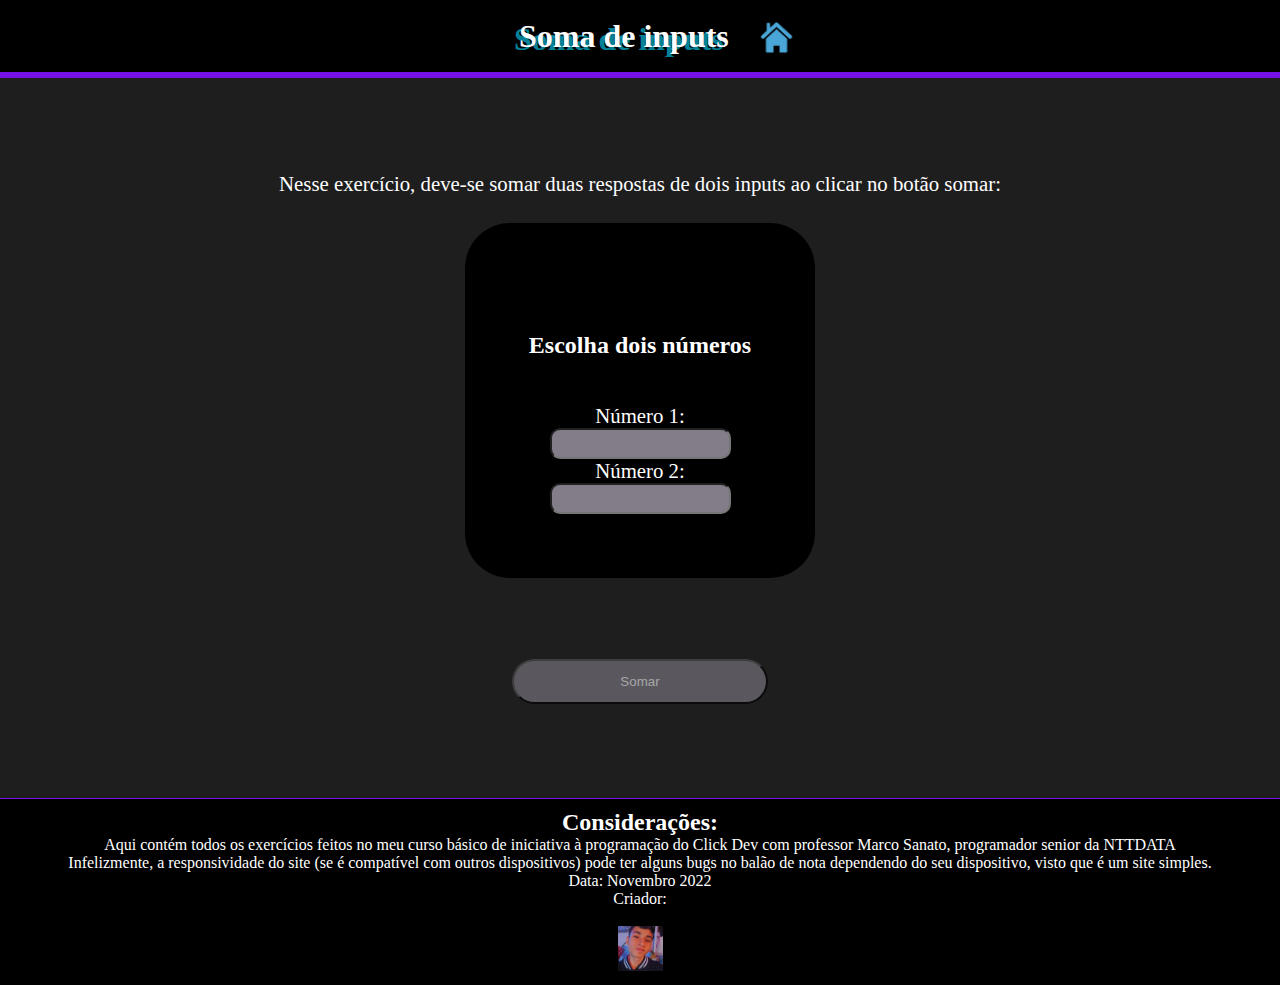
==== view/exercise1.html @ 583d9a42 "First Commit" ====
<!DOCTYPE html>
<html>
    <head>
        <meta charset="utf-8">
        <meta name="viewport" content="width=device-auto, initial-scale=1 user-scalable=no">
        <link rel="icon" type="image/png" href="../Assets/exercises-icon.png">
        
        <title>Exercício 1</title>
        <link rel="stylesheet" href="../Style/stylesheet.css">
        <link rel="stylesheet" href="../Style/otherpages/exercise-1.css">

        <!-- Javascript -->
        <script type="module" defer src="../Src/controller/exercise1.js"></script>
    </head>
    
    <body>
        
        <header>
            <h1>Soma de inputs</h1>
            <a href="../index.html" style="margin: 0.5% 0% 0% 2%;"> <img src="../Assets/home-model-icon.png" alt="Home"> </a>
        </header>

        <section>

            <p>Nesse exercício, deve-se somar duas respostas de dois inputs ao clicar no botão somar:</p>

            <div class="container">

                <h2>Escolha dois números</h2>

                <p>Número 1:</p>
                <input type="number" id="n1">
                
                <p>Número 2:</p>
                <input type="number" id="n2">
                
            </div>
            <button id="btnSubmit">Somar</button>

            <h3 style="display: none" id="result">Result:</h3>
    
            <div class="simpleTriangle" id="tolltip-triangle"></div>
            <span id="tolltip">Nota: Em programação, "e", no seu resultado, é a mesma coisa que uma notação cientifica</span>
            
        </section>

        <footer>
            <div>
                <h2>Considerações:</h2>
                <p>Aqui contém todos os exercícios feitos no meu curso básico de iniciativa à  programação do Click Dev com professor Marco Sanato, programador senior da NTTDATA</p>
                <p>Infelizmente, a responsividade do site (se é compatível com outros dispositivos) pode ter alguns bugs no balão de nota dependendo do seu dispositivo, visto que é um site simples.</p>
                <p>Data: Novembro 2022</p>
                <p>Criador:</p>
            </div>

            <a href="https://github.com/kkphoenixgx"> 
                <img src="../Assets/fotoPerfil.jpg" alt="kkphoenixGithub"> 
            </a>

        </footer>

    </body>
</html>
---- Style/stylesheet.css ----
*{
    margin:  0;
    padding: 0;
}

body{
    background-color: #1e1e1e;
}

/* ----- Header ----- */

header{
    background-color: black;
    width: 100%;
    border-bottom: 6px solid #7511e7;
    height: 8vh;
}
h1{
    text-shadow: -5px 3px rgb(3, 129, 151);
    text-align: center;
    color: white;
}

/* ----- Section -----  */

section{
    height: 80vh;
    color: white;
}

section h2 {
    text-align: center;
    margin: 5vh 0vh 5vh 0vh;
}
section h4{
    margin-bottom: 1vh;
}

section .exercises{
    margin-left: 3vw;
}
.exercises a {
    text-decoration: none;
    color: rgb(132, 130, 236);
}

/* ----- Footer ----- */ 

footer{
    background-color: black;
    color: white;
    align-items: center;
    display: flex;
    flex-direction: column;
    flex-wrap: wrap;
    justify-content: center;
    padding: 10px;
    text-align: center;
    border-top: 1px solid #7511e7;
}
footer a{
    margin-top: 2vh;
}
img{
    height: 5vh;
}
---- Style/otherpages/exercise-1.css ----
header{
    display: flex;
    justify-content: center;
    align-items: center;
}
header h1{
    margin-left: 3%;
}

section{
    align-items: center;
    text-align: center;

    display: flex;
    flex-direction: column;
    flex-wrap: wrap;
    justify-content: center;
}

section p{
    font-size: 1.3em;
}

section .container{
    background-color: black;
    margin-top: 3vh;
    margin-bottom: 3vh;
    padding: 5%;
    border-radius: 45px;
}

.container h2 {
    animation: rainbow 3s linear infinite;
}
.container input{
    height: 3vh;
    border-radius: 10px;
    background: #827d89;
    color: white;
    text-align: center;
}

section button {
    margin-top: 6vh;
    height: 5vh;
    width: 20vw;
    border-radius: 45px;
    background-color: #827d89;
    opacity: 0.6;
    color: white;
}
section button:hover{
    opacity: 1;
}

.result{
    margin-top: 5vh;
    color: white;
}


span {
    display: none;
    transition: 0.5s ease-in-out;
    color: #fff;
    background-color: #32244b;
    width: 30%;
    padding: 10px;
    border-radius: 4px;
}

.simpleTriangle{
    margin-top: 2vh;
    transition: 0.5s ease-in-out;
    display: none;
    width: 0; 
    height: 0; 
    border-left: 25px solid transparent;
    border-right: 25px solid transparent;
    border-bottom: 25px solid #32244b;
}

/* ------ Animation ------ */

@keyframes rainbow {
    0% {
        color: red;
    }

    15% {
        color: orange;
    }

    30% {
        color: yellow;
    }

    45% {
        color: greenyellow;
    }

    60% {
        color: blue;
    }

    75% {
        color: indigo;
    }

    100% {
        color: violet;
    }
}
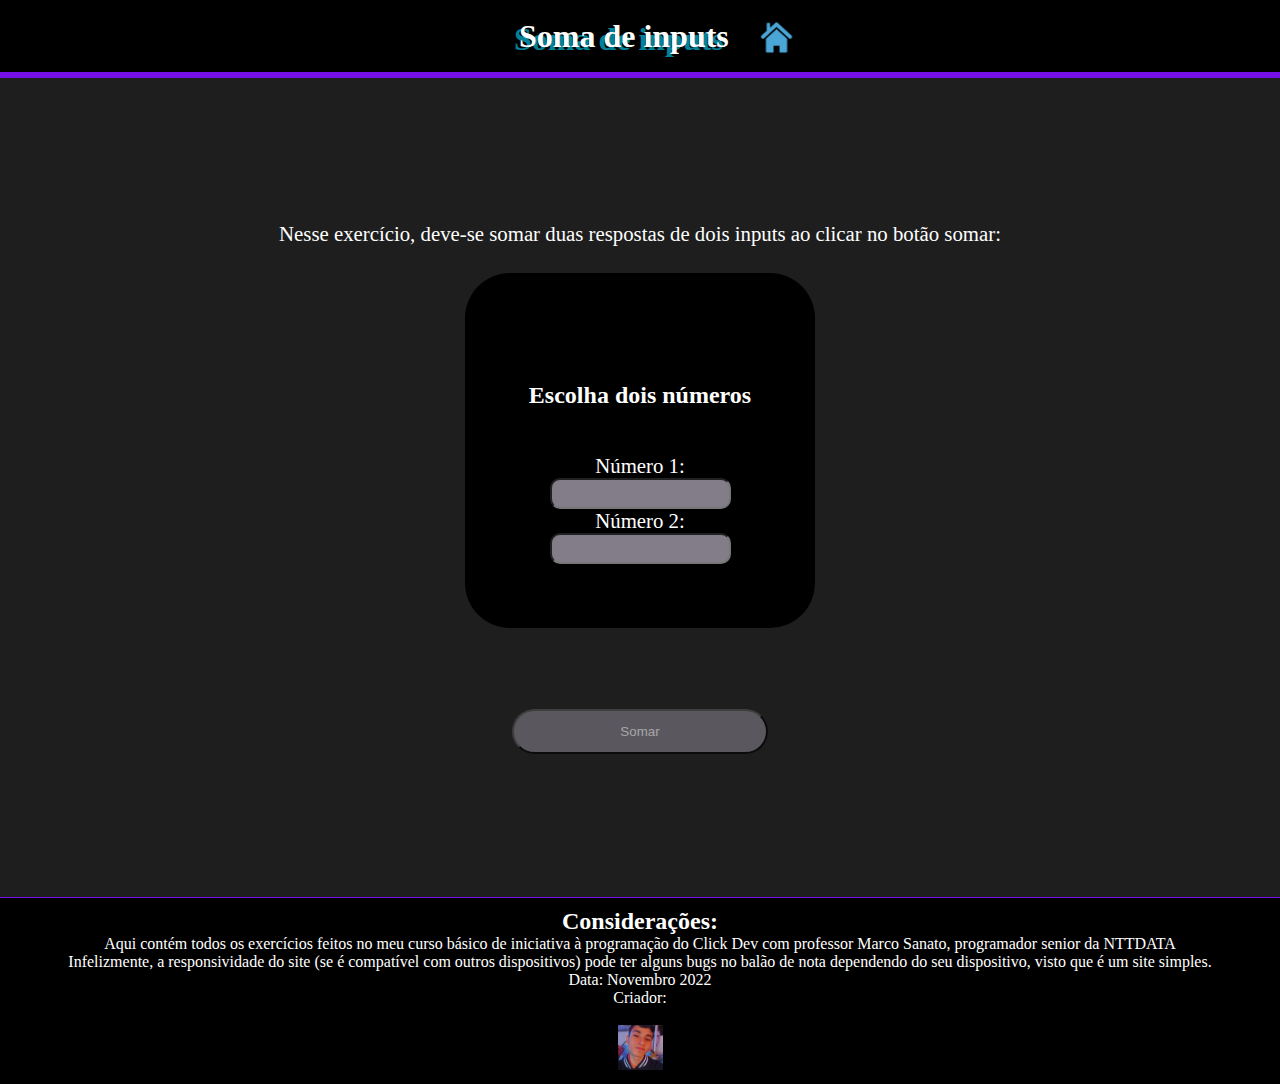
==== commit 51bae4cf: "responsive problem solved" ====
--- a/view/exercise1.html
+++ b/view/exercise1.html
@@ -21,7 +21,7 @@
             <a href="../index.html" style="margin: 0.5% 0% 0% 2%;"> <img src="../Assets/home-model-icon.png" alt="Home"> </a>
         </header>
 
-        <section>
+        <section id="section">
 
             <p>Nesse exercício, deve-se somar duas respostas de dois inputs ao clicar no botão somar:</p>
 
--- a/Style/stylesheet.css
+++ b/Style/stylesheet.css
@@ -24,7 +24,7 @@
 /* ----- Section -----  */
 
 section{
-    height: 80vh;
+    height: 91vh;
     color: white;
 }
 
--- a/Style/otherpages/exercise-1.css
+++ b/Style/otherpages/exercise-1.css
@@ -111,3 +111,23 @@
         color: violet;
     }
 }
+
+/* ------ Media Query ------
+
+@media only screen and (min-width: 320px) and (max-device-width: 767px) { 
+    #result:target ~ section{
+        height: 110vh;
+    }
+} 
+
+@media only screen and (min-device-width: 768px) and (max-device-width: 1024px) {
+    #result:target ~ section{
+        height: 110vh;
+    }
+}
+
+@media only screen and (min-width: 1224px) { 
+    #result:target ~ section{
+        height: 110vh;
+    }
+} */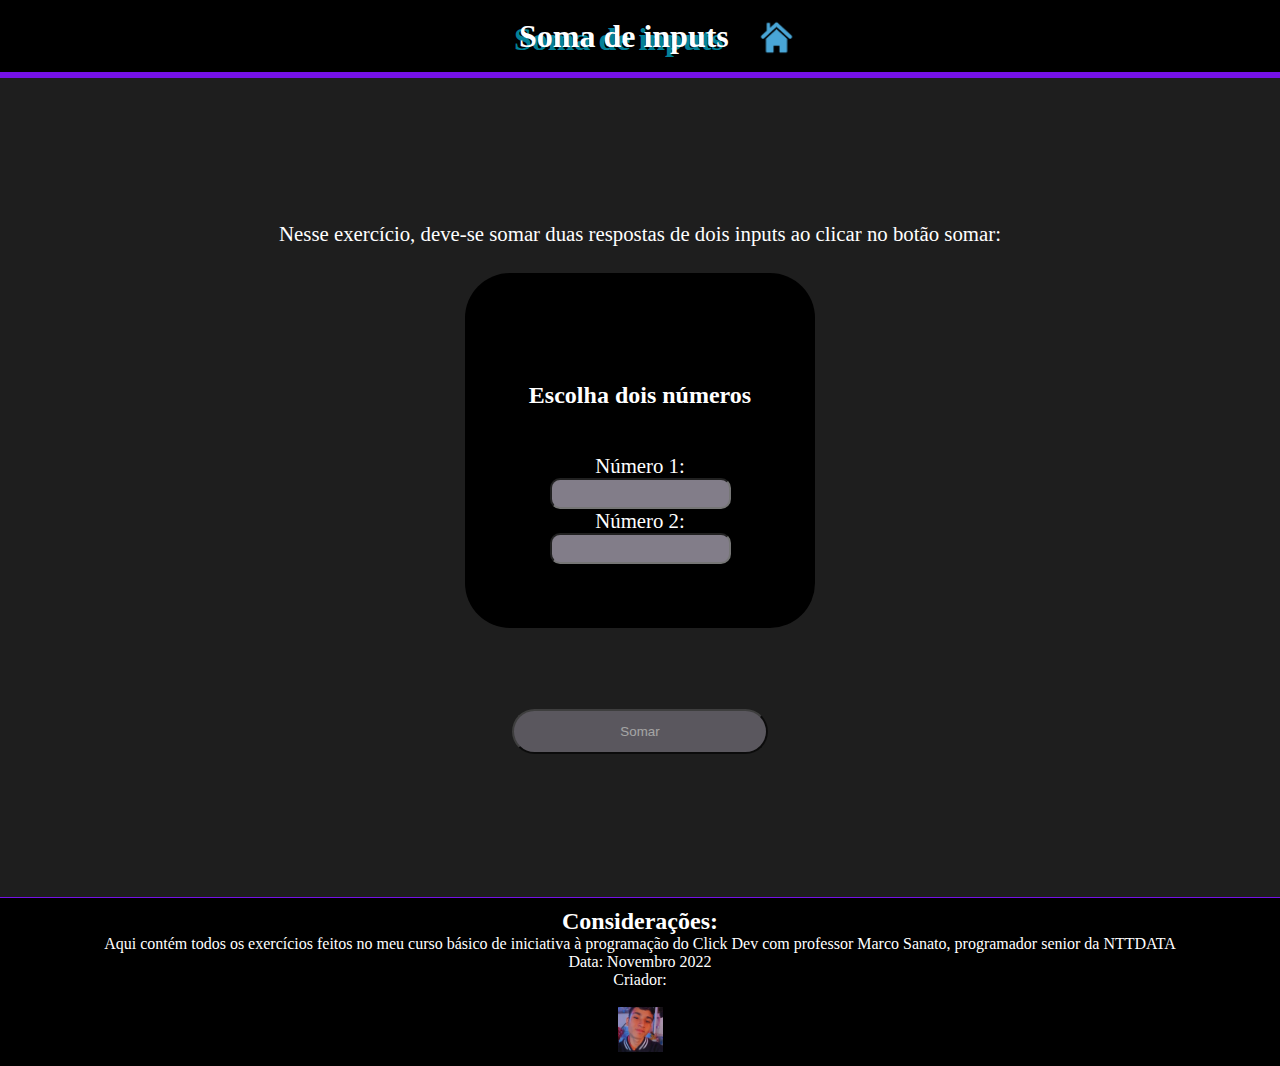
==== commit cb7c2854: "updating footer" ====
--- a/view/exercise1.html
+++ b/view/exercise1.html
@@ -49,7 +49,6 @@
             <div>
                 <h2>Considerações:</h2>
                 <p>Aqui contém todos os exercícios feitos no meu curso básico de iniciativa à  programação do Click Dev com professor Marco Sanato, programador senior da NTTDATA</p>
-                <p>Infelizmente, a responsividade do site (se é compatível com outros dispositivos) pode ter alguns bugs no balão de nota dependendo do seu dispositivo, visto que é um site simples.</p>
                 <p>Data: Novembro 2022</p>
                 <p>Criador:</p>
             </div>
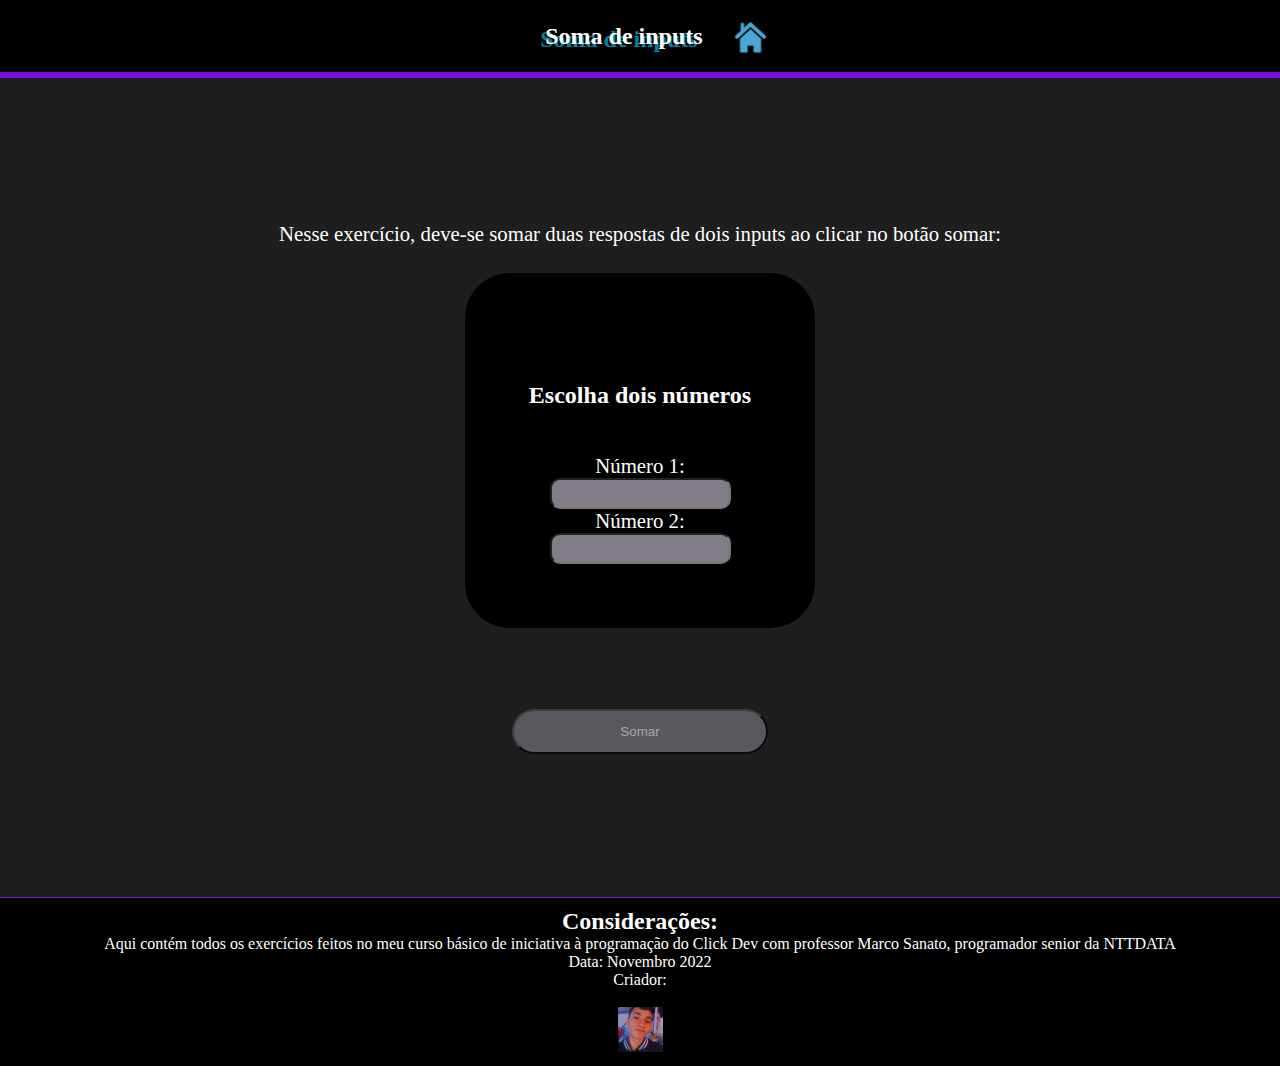
==== commit fd5b610c: "Calculate averages of notes - exercício 2" ====
--- a/view/exercise1.html
+++ b/view/exercise1.html
@@ -41,7 +41,7 @@
             <h3 style="display: none" id="result">Result:</h3>
     
             <div class="simpleTriangle" id="tolltip-triangle"></div>
-            <span id="tolltip">Nota: Em programação, "e", no seu resultado, é a mesma coisa que uma notação cientifica</span>
+            <span id="tolltip">Exemplo: 7,5,6,4</span>
             
         </section>
 
--- a/Style/stylesheet.css
+++ b/Style/stylesheet.css
@@ -14,8 +14,13 @@
     width: 100%;
     border-bottom: 6px solid #7511e7;
     height: 8vh;
+    display: flex;
+    justify-content: center;
+    align-items: center;
+    font-size: 1em;
 }
 h1{
+    font-size: x-large;
     text-shadow: -5px 3px rgb(3, 129, 151);
     text-align: center;
     color: white;
